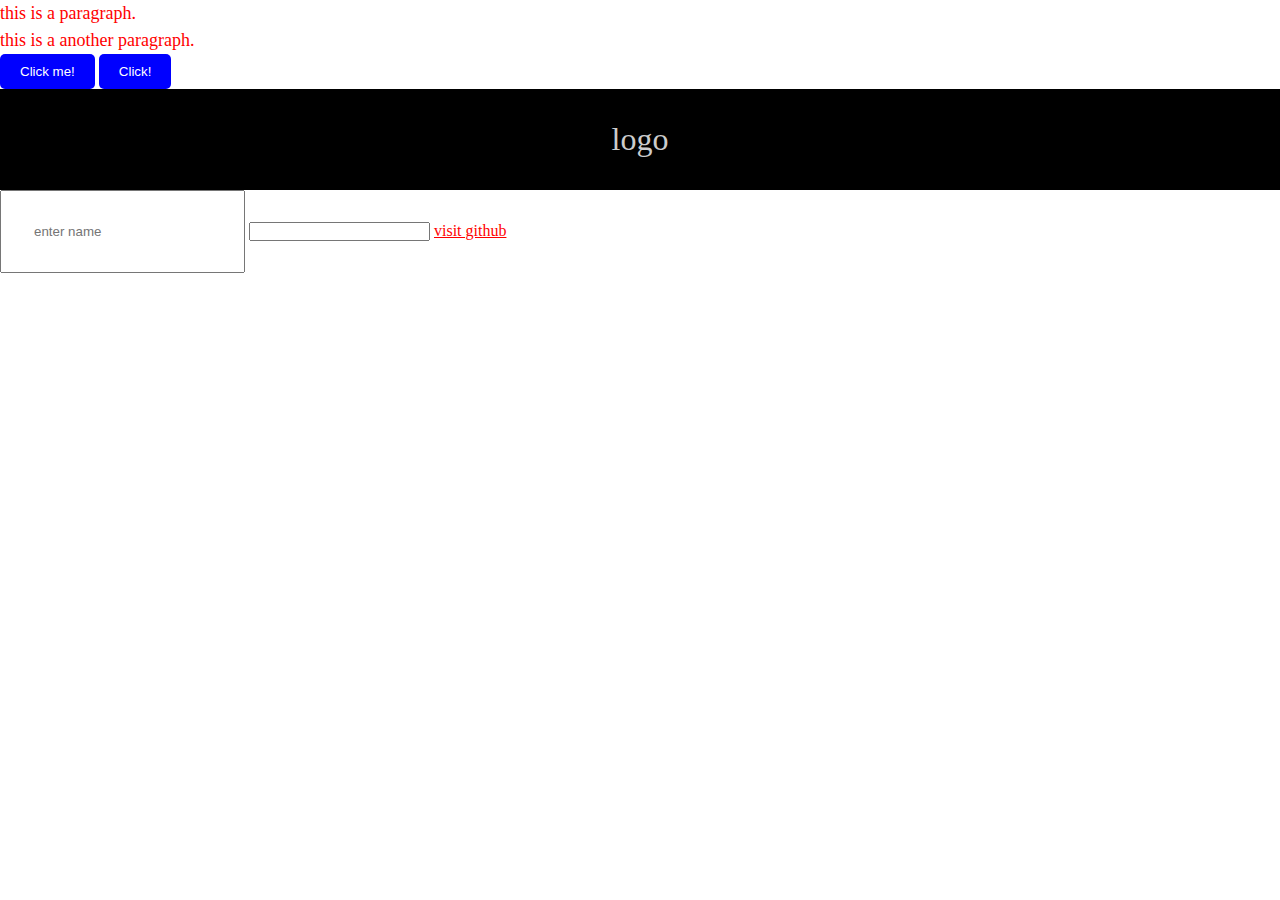
==== 2-CSS-Selectors1/index.html @ 8a911ea9 "understand basic CSS selectors" ====
<!DOCTYPE html>
<html lang="en">
  <head>
    <meta charset="UTF-8" />
    <meta name="viewport" content="width=device-width, initial-scale=1.0" />
    <title>CSS Selectors</title>
    <link rel="stylesheet" href="./style.css" />
  </head>
  <body>
    <p>this is a paragraph.</p>
    <p>this is a another paragraph.</p>

    <button class="btn">Click me!</button>
    <button class="btn">Click!</button>

    <header id="header">logo</header>

    <input type="text" placeholder="enter name" />
    <input type="number" />

    <a href="https://github.com/behan05">visit github</a>
  </body>
</html>
---- 2-CSS-Selectors1/style.css ----
* {
  margin: 0;
  padding: 0;
  box-sizing: border-box;
}

p {
  font-size: 18px;
  color: red;
  line-height: 1.5;
}

.btn {
  background-color: blue;
  color: #fff;
  padding: 10px 20px;
  border: none;
  border-radius: 5px;
  cursor: pointer;
}

#header {
    background-color: #000;
    color: #ccc;
    text-align: center;
    padding: 2rem;
    font-size: 2rem;
}

input[type="text"] {
    padding: 2rem;
}

a[href="https://github.com/behan05"] {
    color: red;
}
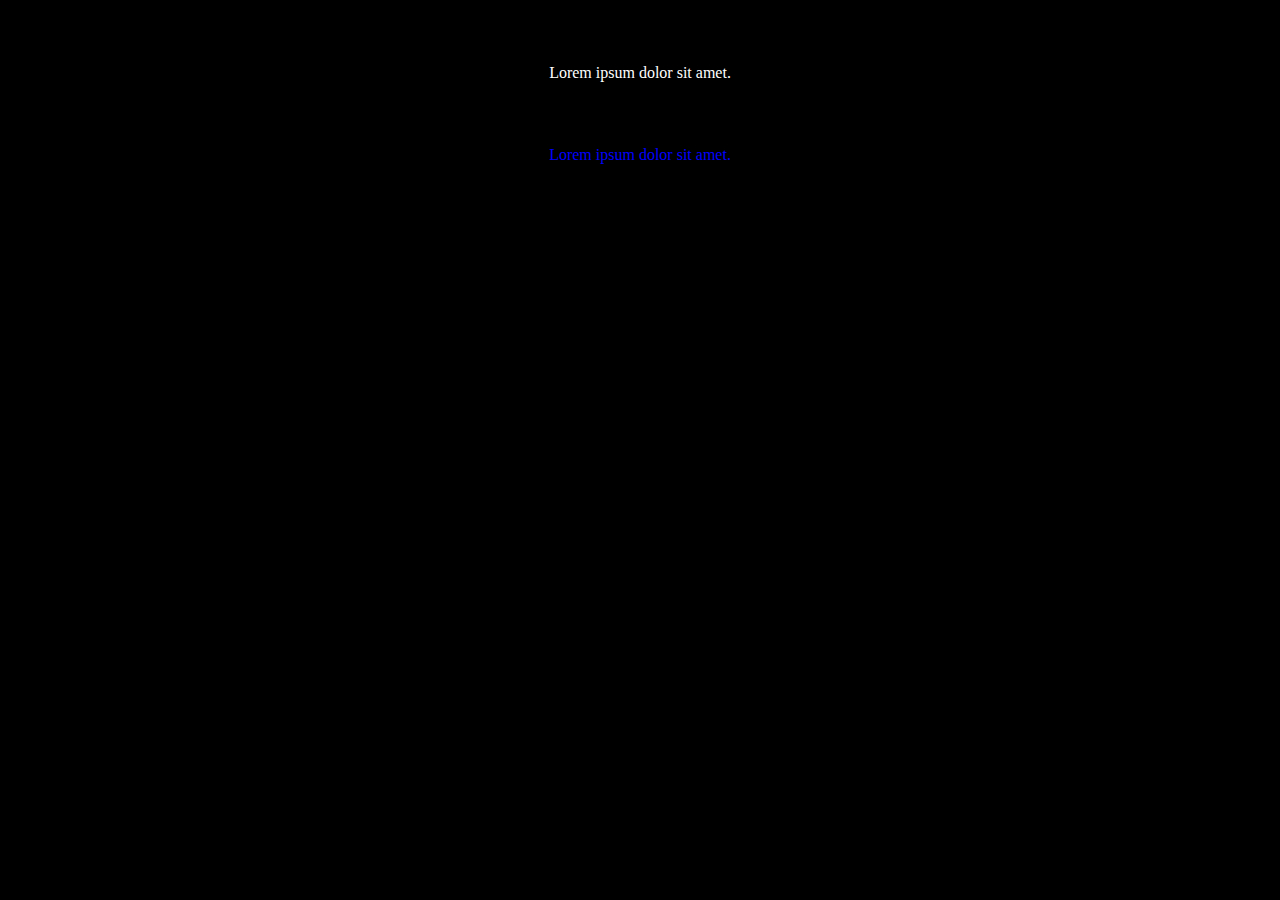
==== commit 8bc8ac3c: "learn css complex selectors" ====
--- a/2-CSS-Selectors1/index.html
+++ b/2-CSS-Selectors1/index.html
@@ -7,7 +7,7 @@
     <link rel="stylesheet" href="./style.css" />
   </head>
   <body>
-    <p>this is a paragraph.</p>
+    <!-- <p>this is a paragraph.</p>
     <p>this is a another paragraph.</p>
 
     <button class="btn">Click me!</button>
@@ -18,6 +18,33 @@
     <input type="text" placeholder="enter name" />
     <input type="number" />
 
-    <a href="https://github.com/behan05">visit github</a>
+    <a href="https://github.com/behan05">visit github</a> -->
+
+    <!-- <h1>Heading 1</h1>
+    <h2>Heading 2</h2>
+    <p>Lorem ipsum dolor sit amet.</p> -->
+
+    <!-- <button>Button</button>
+    <input type="text" name="" id="" placeholder="enter you name.." />
+
+    <p>Lorem ipsum dolor sit amet consectetur adipisicing elit. Sed, dolor.</p>
+
+    <div>
+      <p>this is a paragraph.</p>
+    </div>
+    <p>this is a another paragraph</p> -->
+
+    <!-- <h1>Heading</h1>
+    <p>First paragraph</p>
+    <p>second paragraph</p> -->
+
+    <div class="container">
+      <p class="para">Lorem ipsum dolor sit amet.</p>
+    </div>
+    
+    <div class="container">
+      <p class="para2">Lorem ipsum dolor sit amet.</p>
+    </div>
+
   </body>
 </html>
--- a/2-CSS-Selectors1/style.css
+++ b/2-CSS-Selectors1/style.css
@@ -2,9 +2,19 @@
   margin: 0;
   padding: 0;
   box-sizing: border-box;
+  padding: 1rem 0;
 }
 
-p {
+body {
+  background-color: #000;
+  color: #ccc;
+  display: flex;
+  justify-content: center;
+  align-items: center;
+  flex-direction: column;
+}
+
+/* p {
   font-size: 18px;
   color: red;
   line-height: 1.5;
@@ -20,17 +30,70 @@
 }
 
 #header {
-    background-color: #000;
-    color: #ccc;
-    text-align: center;
-    padding: 2rem;
-    font-size: 2rem;
+  background-color: #000;
+  color: #ccc;
+  text-align: center;
+  padding: 2rem;
+  font-size: 2rem;
 }
 
 input[type="text"] {
-    padding: 2rem;
+  padding: 2rem;
 }
 
-a[href="https://github.com/behan05"] {
-    color: red;
+a[href="https://github.com/behan05"]
+{
+  color: red;
+} */
+
+h1,
+h2,
+p {
+  color: blue;
 }
+
+button {
+  padding: 1rem 2rem;
+  color: #000;
+  border: none;
+  border-radius: 8px;
+  background-color: #ccc;
+}
+
+button:hover {
+  background-color: #b17d7d;
+  color: lightseagreen;
+}
+
+input:focus {
+  border: none;
+  border-radius: 12px;
+  background-color: #ccc;
+  color: #000;
+}
+
+input::placeholder {
+  color: red;
+}
+
+/* p::before {
+  content:"Hello " ;
+  color: #ccc;
+} */
+
+
+/* div p {
+  color: red;
+} */
+
+/* h1 + p {
+  color: red;
+} */
+
+/* h1 ~ p {
+  color: #ccc;
+} */
+
+div.container p.para {
+  color: #fff;
+}